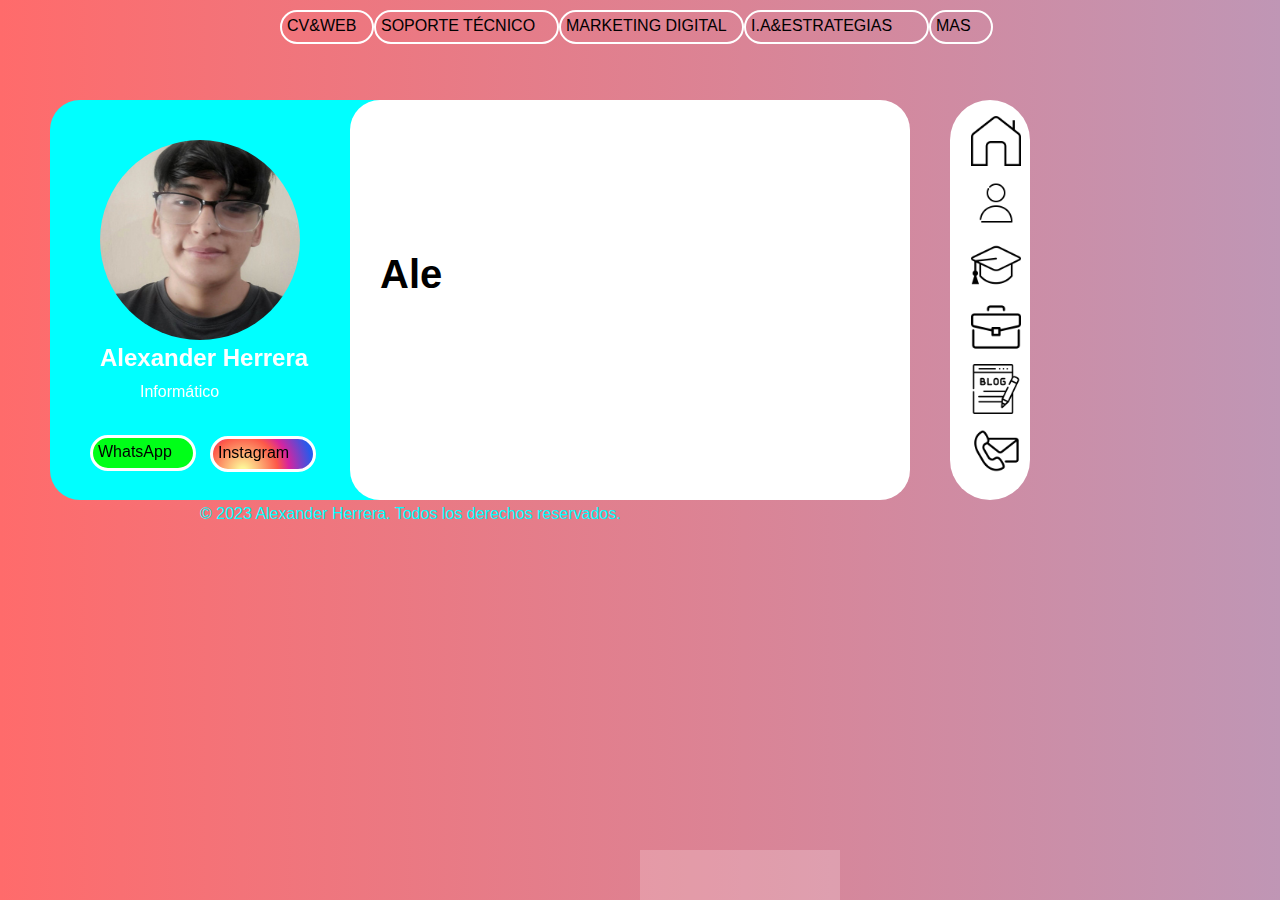
==== index.html @ 859115e3 "Add files via upload" ====
<!DOCTYPE html>
<html lang="es">
<head>
    <meta charset="UTF-8">
    <meta name="viewport" content="width=device-width, initial-scale=1.0">
    <title>CV Alexander</title>
    <link rel="stylesheet" href="estilos/estilo.css">
    <link rel="stylesheet" href="estilos/animaciones.css">
    <link rel="stylesheet" href="estilos/segundoestilo.css">
    <link rel="stylesheet" href="estilos/tercerestilo.css">
    <link rel="stylesheet" href="android/medio.css">
    
</head>
<body>
    <!-- INICIO DEL CUERPO -->
    <!-- EFECTOS DEL BODY -->
  <div class="circles"> 
      <ul>
          <li></li>
          <li></li>
          <li></li>
          <li></li>
          <li></li>
          <li></li>
          <li></li>
          <li></li>
          <li></li>
          <li></li>
          <li></li>
     </ul>
 </div> 
 <!-- FIN DE EFECTO DE BODY -->
 
 
 <!-- INICIO DE LA BARRA DE TÍTULOS PRINCIPAL -->
 
 <div class="titulo">
 <div class="titulosss"><a href="#">CV&WEB</a></div>
   <div class="tituloss"><a href="html/Soporte.html">SOPORTE TÉCNICO</a></div>
   <div class="tituloss"><a href="html/marketing.html">MARKETING DIGITAL</a></div>
   <div class="tituloss"><a href="html/inteligencia.html">I.A&ESTRATEGIAS</a></div>
   
   
   <div class="titulosssocultos">
       <a href="#" id="mostrarBotones">MAS</a> 
       <ul id="botonesOcultos"> 
     <div class="proyectos-oculto"> <a href="#"><p>Proyectos</p>
     </a></div>
     <div class="descargar-cv"> <a href="#"><p>Descargar CV</p></a>
     </div>
     
    
   </div>
</div>
<!-- FINAL DE LA BARRA DE TÍTULOS -->

<!-- INICIO DEL PERFIL PRINCIPAL -->

<header id="inicio">     
 <div class="cuadro-principal">
   <img src="alexanderr.png" class="alexanderimg">
   <h2 class="web">Alexander Herrera</h2>
   <span class="webb">Informático</span>
   <div class="dewasap"><a href="https://api.whatsapp.com/send?phone=935044382" target="_blank">WhatsApp</a></div>
   <div class="deinsta"><a href="https://www.instagram.com" target="_blank">Instagram</a></div>
   
   
 </div>
   <div class="cuadro-principaldos">
     <h1 id="alexander">Alexander Herrera Lopez</h1>
     <div id="palabras-container"> 
         <h4 id="palabras">Diseñador gráfico</h4> 
         <h4 id="palabras">Inteligencia Artificial</h4> 
         <h4 id="palabras">Soporte Técnico de Tecnología</h4> 
         <h4 id="palabras">Marketing Digital</h4> 
         <h4 id="palabras">Ciberseguridad</h4> 
         <h4 id="palabras">Creación de imágenes con I.A</h4>
         </div>
   </div>
      
 <!-- INICIO DEL LOS ICONOS DE NAVEGACIÓN -->  
      
   <div class="cuadro-botones">
           
<button class="botones" id="mostrar-inicio"><img src="home.png">
<span class="texto-oculto">Inicio</span>
</button> 
<button class="botones" id="mostrar-acerca"><img src="usuario.png">
<span class="texto-oculto">Acerca de</span>
</button> 
<button class="botones" id="mostrar-educacion"><img src="resumen.png">
<span class="texto-oculto">Educación</span>
</button> 
<button class="botones" id="mostrar-experiencia"><img src="maletin.png">
<span class="texto-oculto">Experiencia</span>
</button> 
<button class="botones" id="mostrar-blog"><img src="blog.png">
<span class="texto-oculto">Blog</span>
</button> 
<button class="botones" id="mostrar-contacto"><img src="contacto.png">
<span class="texto-oculto">Contacto</span>
</button> 
</div>    
<!-- FIN DE LOS ICONOS DE NAVEGACIÓN -->     
     
     
</header>
 
<!-- FINAL DEL PERFIL PRINCIPAL -->   

   
<!-- INICIO DE ACERCA DE MI --> 

<header id="acerca" style="display: none;">
       <div class="cuadro-botones">
           
<button class="botones" id="mostrar-inicio"><img src="home.png">
<span class="texto-oculto">Inicio</span>
</button> 
<button class="botones" id="mostrar-acerca"><img src="usuario.png">
<span class="texto-oculto">Acerca de</span>
</button> 
<button class="botones" id="mostrar-educacion"><img src="resumen.png">
<span class="texto-oculto">Educación</span>
</button> 
<button class="botones" id="mostrar-experiencia"><img src="maletin.png">
<span class="texto-oculto">Experiencia</span>
</button> 
<button class="botones" id="mostrar-blog"><img src="blog.png">
<span class="texto-oculto">Blog</span>
</button> 
<button class="botones" id="mostrar-contacto"><img src="contacto.png">
<span class="texto-oculto">Contacto</span>
</button> 
</div>    
     <div class="cuadro-principal">
   <img src="alexanderr.png" class="alexanderimg">
   <h2 class="web">Alexander Herrera</h2>
   <span class="webb">Informático</span>
   <div class="dewasap"><a href="https://api.whatsapp.com/send?phone=935044382" target="_blank"">WhatsApp</a></div>
   <div class="deinsta"><a href="https://api.whatsapp.com/send?phone=935044382" target="_blank"">Instagram</a></div>
   
   
 </div>
     
     <div class="cuadro-principaldos">
       <h1 class="asercademi">ACERCA DE MI</h1>
       <span class="resumendemi">Soy un estudiante de Tecnología<br> con
experiencia en informática, <br> inteligencia
artificial, marketing digital, <br>diseño gráfico,
programación y desarrollo web. <br>Mi formación y
experiencia previa me han <br>proporcionado una
base sólida en estas áreas,<br> y estoy ansioso por
aplicar mis conocimientos <br>en un entorno
profesional y creativo.</span>
       <h1 class="edad">Edad <span class="edadd">21</span></h1>
       <h1 class="edad">Residencia <br> <span class="edadd">Perú</span></h1>
       <h1 class="edad">Ubicación <br><span class="edadd">Ica-ica-Perú</span></h1>
       <h1 class="edad">Gmail <br><span class="edadd">alexanderherrera- <br>oficial2002@gmail. <br>com</span></h1>
       <h1 class="edad">Número <br> <span class="edadd">+51 935 044 382</span></h1>
     </div>
      
</header>
<!-- FINAL DE ACERCA DE MI -->

<!-- INICIO DE EDUCACIÓN -->

 <header id="educacion" style="display: none;"> 
     
        <div class="cuadro-botones">
           
<button class="botones" id="mostrar-inicio"><img src="home.png">
<span class="texto-oculto">Inicio</span>
</button> 
<button class="botones" id="mostrar-acerca"><img src="usuario.png">
<span class="texto-oculto">Acerca de</span>
</button> 
<button class="botones" id="mostrar-educacion"><img src="resumen.png">
<span class="texto-oculto">Educación</span>
</button> 
<button class="botones" id="mostrar-experiencia"><img src="maletin.png">
<span class="texto-oculto">Experiencia</span>
</button> 
<button class="botones" id="mostrar-blog"><img src="blog.png">
<span class="texto-oculto">Blog</span>
</button> 
<button class="botones" id="mostrar-contacto"><img src="contacto.png">
<span class="texto-oculto">Contacto</span>
</button> 
</div>    
  <div class="estudiosnegro">
      <img src="alexanderr.png" class="alexanderimg">
   <h2 class="web">Alexander Herrera</h2>
   <span class="webb">Informático</span>
   <div class="dewasapblanco"><a href="https://api.whatsapp.com/send?phone=935044382" target="_blank"">WhatsApp</a></div>
   <div class="deinstablanco"><a href="https://api.whatsapp.com/send?phone=935044382" target="_blank"">Instagram</a></div>
      
  </div> 
  <div class="estudios">
      <div class="contenido">
      <h1 class="icaeducacion">EDUCACIÓN</h1>
     <h2 class="ica">ETP-ICA <br><span class="icaa">Computación Hardware (En curso) </span></h1>
<p>- Enfoque en Reparación y Mantenimiento de Computadoras</p>
<p>- Investigación de Causas de Fallas en la Placa Madre entre otros Componentes</p>
<p>- Práctica en Desmontaje y Montaje de Computadoras</p>
<p>- Resolución de Problemas de Hardware en Entornos Prácticos de Laboratorio</p>

<h1 class="icauno">Cisco Networking Academy International</h1>
<span class="icados">Técnico de Tecnología de Información 2021-2022</span>
<p>- Tecnología de la Información y Redes</p>
<p>- Inteligencia Artificial (IA)</p>
<p>- Programación y Desarrollo Web</p>
<p>- Ciberseguridad</p>
<p>- Diseño gráfico</p>
<img src="imagenes/abajo.svg" class="svege">

           <h1 class="habi">HABILIDADES</h1>
    <div class="habilidad">
        <div class="nombre-habilidad">Diseño</div>
        <div class="barra">
            <div class="porcentaje" style="width: 90%;"></div>
        </div>
    </div>

    <div class="habilidad">
        <div class="nombre-habilidad">Soporte Técnico</div>
        <div class="barra">
            <div class="porcentaje" style="width: 90%;"></div>
        </div>
    </div>

    <div class="habilidad">
        <div class="nombre-habilidad">Marketing Digital</div>
        <div class="barra">
            <div class="porcentaje" style="width: 80%;"></div>
        </div>
    </div>     
   <div class="habilidad">
        <div class="nombre-habilidad">Otros</div>
        <div class="barra">
            <div class="porcentaje" style="width: 85%;"></div>
        </div>
    </div> 
    <h1 class="certi">CERTIFICADOS</h1>   
  <div class="certificadosi">
       <img src="imagenes/nube.jpeg">
       <img src="imagenes/ciber.jpeg"></div>
       <img src="imagenes/arriba.svg" class="svgarriba">
  </div>  
  </div>
     




</header>
<!-- FIN DE EDUCACIÓN -->  

 

<!-- INICIO DE EXPERIENCIA -->


<header id="experiencia" style="display: none;">
   
     <div class="cuadro-botones">
           
<button class="botones" id="mostrar-inicio"><img src="home.png">
<span class="texto-oculto">Inicio</span>
</button> 
<button class="botones" id="mostrar-acerca"><img src="usuario.png">
<span class="texto-oculto">Acerca de</span>
</button> 
<button class="botones" id="mostrar-educacion"><img src="resumen.png">
<span class="texto-oculto">Educación</span>
</button> 
<button class="botones" id="mostrar-experiencia"><img src="maletin.png">
<span class="texto-oculto">Experiencia</span>
</button> 
<button class="botones" id="mostrar-blog"><img src="blog.png">
<span class="texto-oculto">Blog</span>
</button> 
<button class="botones" id="mostrar-contacto"><img src="contacto.png">
<span class="texto-oculto">Contacto</span>
</button> 
</div>

<div class="experienciaverde">
      <img src="alexanderr.png" class="alexanderimg">
   <h2 class="web">Alexander Herrera</h2>
   <span class="webb">Informático</span>
   <div class="dewasapverde"><a href="ica.png">WhatsApp</a></div>
   <div class="deinstaverde"><a href="ica.png">Instagram</a></div>
      
  </div> 
  
 <div class="estudios">
      <div class="contenido">
       <h1 class="experienciauno">EXPERIENCIA LABORAL</h1>   
       <h2 class="soportetec">✓ Soporte Técnico</h2>
   <h3 class="avisstur">  INSTITUTO DE AVIACIÓN AVISSTUR | 2023</h3>
<p>- Instalación de cableado de red <br>
- Configuración de LAN <br>
- Actualización de Windows <br>
- Resolución de problemas</p>

<h2 class="soportetec"> ✓ Ciberseguridad</h2>
<h3 class="avisstur">JAB PERU GLOBAL BUSINESS SAC | Agosto 2022 - Diciembre2022</h3>
<p>- Seguridad informática <br>
- Análisis de vulnerabilidad de computadoras <br>
- Administración de seguridad de sistemas <br>
- Remedios (Antivirus,VPN, Actualización de Software)</p>
   
   </div>
   </div>   
</header>

<!-- FIN DE EXPERIENCIA -->


<!-- INICIO DEL BLOG -->

<header id="blog" style="display: none">
     <div class="cuadro-botones">
           
<button class="botones" id="mostrar-inicio"><img src="home.png">
<span class="texto-oculto">Inicio</span>
</button> 
<button class="botones" id="mostrar-acerca"><img src="usuario.png">
<span class="texto-oculto">Acerca de</span>
</button> 
<button class="botones" id="mostrar-educacion"><img src="resumen.png">
<span class="texto-oculto">Educación</span>
</button> 
<button class="botones" id="mostrar-experiencia"><img src="maletin.png">
<span class="texto-oculto">Experiencia</span>
</button> 
<button class="botones" id="mostrar-blog"><img src="blog.png">
<span class="texto-oculto">Blog</span>
</button> 
<button class="botones" id="mostrar-contacto"><img src="contacto.png">
<span class="texto-oculto">Contacto</span>
</button> 
</div>    
     
     <div class="blogrosa">
      <img src="alexanderr.png" class="alexanderimg">
   <h2 class="web">Alexander Herrera</h2>
   <span class="webb">Informático</span>
   <div class="dewasaprosa"><a href="ica.png">WhatsApp</a></div>
   <div class="deinstarosa"><a href="ica.png">Instagram</a></div>
      
  </div> 

 <div class="blogcontainer">
     
      <div class="login-container">
        <h2 class="login-title"> <span class="paraver">Para ver el blog debes iniciar sesión</span>
        <br>Iniciar Sesión</h2>
        <form id="login-form" class="login-form" action="#" method="post">
            <label for="username" class="login-label">Nombre de Usuario:</label>
            <input type="text" id="username" class="login-input" name="username" required>

            <label for="password" class="login-label">Contraseña:</label>
            <input type="password" id="password" class="login-input" name="password" required>

            <button type="submit" class="login-button">Iniciar Sesión</button>
        </form>
    </div>

   </div>   
     
     
</header>

<!-- FIN DE BLOG -->

<!-- INICIO DE CONTACTO -->

<header id="contacto" style="display:none;">
    
     <div class="cuadro-botones">
           
<button class="botones" id="mostrar-inicio"><img src="home.png">
<span class="texto-oculto">Inicio</span>
</button> 
<button class="botones" id="mostrar-acerca"><img src="usuario.png">
<span class="texto-oculto">Acerca de</span>
</button> 
<button class="botones" id="mostrar-educacion"><img src="resumen.png">
<span class="texto-oculto">Educación</span>
</button> 
<button class="botones" id="mostrar-experiencia"><img src="maletin.png">
<span class="texto-oculto">Experiencia</span>
</button> 
<button class="botones" id="mostrar-blog"><img src="blog.png">
<span class="texto-oculto">Blog</span>
</button> 
<button class="botones" id="mostrar-contacto"><img src="contacto.png">
<span class="texto-oculto">Contacto</span>
</button> 
</div>    
 
 <div class="contactoazul">
      <img src="alexanderr.png" class="alexanderimg">
   <h2 class="web" style="color: #00eaff;">Alexander Herrera</h2>
   <span class="webb">Informático</span>
   <div class="dewasapazul"><a href="ica.png">WhatsApp</a></div>
   <div class="deinstaazul"><a href="ica.png">Instagram</a></div>
      
  </div>
   
    
 <div class="contactodos" id="animatedDiv">
    
      <div class="contenido">
          
      <h1 class="experienciauno"> CONTACTO</h1>     
      
     
    <div class="contacto-container">
        <a href="https://wa.me/tunumerodetelefono" target="_blank">
            <img src="iconos/whatsapp.png" alt="WhatsApp">
        </a>
        
        <a href="https://twitter.com/tucuentadetwitter" target="_blank">
            <img src="iconos/Messenger.png" alt="Twitter">
            
        </a>
        
        <a href="https://www.facebook.com/tucuentadefacebook" target="_blank">
            <img src="iconos/gorjeo.png" alt="Facebook">
            
        </a>
         <a href="https://wa.me/tunumerodetelefono" target="_blank">
            <img src="iconos/telegrama.png" alt="WhatsApp">
            
        </a>
        <a href="https://twitter.com/tucuentadetwitter" target="_blank">
            <img src="iconos/tik-tok.png" alt="Twitter">
            
        </a>
        <a href="https://www.facebook.com/tucuentadefacebook" target="_blank">
            <img src="iconos/github.png" alt="Facebook">
            
        </a>
        
         <a href="https://wa.me/tunumerodetelefono" target="_blank">
            <img src="iconos/instagram.png" alt="WhatsApp">
            
        </a>
        <a href="https://twitter.com/tucuentadetwitter" target="_blank">
            <img src="iconos/facebook.png" alt="Twitter">
            
        </a>
        <a href="https://www.facebook.com/tucuentadefacebook" target="_blank">
            <img src="iconos/gmail.png" alt="Facebook">
            
        </a>
         <a href="https://wa.me/tunumerodetelefono" target="_blank">
            <img src="iconos/mensaje.png" alt="WhatsApp">
           
        </a>
        
        <!-- Agregar más redes sociales aquí -->
    </div>
    
    
  


    
       
    

   

   
   </div>
   </div>   
 
 <img src="imagenes/abajo.svg" class="svegee">
 
     
</header>

<style>
    #modal {
    position: absolute;
    top: 0;
    left: 0;
    width: 100%;
    height: 100%;
    background: rgba(0, 0, 0, 0.7);
    z-index: 1000;
   
}

#modal img {
    position: absolute;
    top: 50%;
    left: 50%;
    height: 400px;
    width: 500px;
    transform: translate(-50%, -50%);
    z-index: 1001;
    
}

#cerrarmodal {
    background: red;
    color: white;
    position: absolute;
    top: 68%;
    left: 45%;
    right: 20px;
    width: 30px;
    font-size: 24px;
    cursor: pointer;
    padding-left: 10px;
    z-index: 1002;
    
}

</style>
<span id="modal" style="display: none;">
    <img src="modal.png" class="modalmodal">
    <div id="cerrarmodal">X</div>
</span>


<!-- FIN DE CONTACTO -->

<footer>
        <span class="autor">&copy; 2023 Alexander Herrera. Todos los derechos reservados.</span>
</footer>

<!-- Los scripts -->
<script src="js/js.js"></script>
<script src="js/Principal.js"></script>
<script src="js/java.js"></script>
<script src="js/alexanderefecto.js"></script>
<script src="js/modal.js"></script>


</body>
</html>
---- estilos/estilo.css ----
.dewasapblanco a{
    text-decoration: none;
    border: none;
    color:#000000 ;
    position: relative;
    top: 5px;
    left: 5px;
    
}
.deinstablanco a{
    text-decoration: none;
    border: none;
    color:#000000 ;
    position: relative;
    top: 5px;
    left: 5px;
    
}
.dewasapblanco{
    width: 100px;
    height: 30px;
    background: #00ff03;
    border-radius: 70px;
    position: relative;
    top: 35px;
    left: 30px;
    text-decoration: none;
    border: 3px solid white;
}
.deinstablanco{
    width: 100px;
    height: 30px;
    background: radial-gradient(circle at 30% 107%, #fdf497 0%, #fdf497 5%, #fd5949 45%,#d6249f 60%,#285AEB 90%) ;
    border-radius: 70px;
    position: relative;
    left: 150px;
    border: 3px solid white;
}
.estudiosnegro{
    padding: 5px;
    border-radius: 30px;
    width: 550px;
    height: 390px;
    position: fixed;
    top: 100px;
    background: #000000;
    left: 60px;
}
.estudios{
    padding: 5px;
    border-radius: 30px;
    width: 550px;
    height: 390px;
    position: fixed;
    top: 100px;
    background: white;
    left: 350px;
    display: flex;
}
.edadd{
    color: #000000;
}
.edad{
    position: relative;
    color: #00ffff;
    font-size: 15px;
    top:  -200px;
    left: 400px;
}
#botonesOcultos {
  display: none;
  width: 40px ;
  height: 70px;
  
  
}
.titulosss ul a{
    text-decoration: none;
    border: none;
    border-bottom: none;
    color: #000000;
    border-radius: 20px;
   position: relative;
   left: -40px;
   background: #00ffea;
}

#palabras{
    position: relative;
    top: 100px;
    left: 170px;
    color: #00272a52;
    display: none;
    
}
.titulo{
    width: 1000px;
    height: 50px;
    position: relative;
    left: 40px;
    top: 10px;
    background: transparent;
    display: flex;
    
}
.tituloss{
    width: 181px;
    height: 30px;
    background: transparent ;
    border-radius: 50px;
    border: 2px solid white;
    position: relative;
    left: 240px;
    font-size: 16px;
    
    
}
.titulosss{
    width: 90px;
    height: 30px;
    background: transparent;
    border-radius: 50px;
    border: 2px solid white;
    position: relative;
    left: 240px;
}
.titulosssocultos{
    width: 60px;
    height: 30px;
    border-radius: 50px;
    border: 2px solid white;
    position: relative;
    left: 240px;
}
.titulosssocultos a{
    text-decoration: none;
    border: none;
    position: relative;
    color: #000000;
    top: 5px;
    left: 5px;
}
.titulosss a{
    text-decoration: none;
    border: none;
    color: #000000;
    position: relative;
    top: 5px;
    left: 5px;
    outline: none;
}
.titulosssocultos:hover{
    background: #00ffff;
}
.tituloss a{
    text-decoration: none;
    border: none;
    color: #000000;
    position: relative;
    top: 5px;
    left: 5px;
    
}
.tituloss:hover{
    background: #00ffff;
}
.titulosss:hover{
    background: #00ffff;
}

.asercademi{
    font-size: 20px;
    position: relative;
    top: 10px;
    left: 10px;
    color: #00ffff;
}
.resumendemi{
    font-size: 15px;
    position: relative;
    top: 5px;
    left: 10px;
}
.whasap{
    background: transparent;
    position: fixed;
    border-radius: 10px;
    height: 60px;
    width: 140px;
    top: 450px;
    left: 75px;
} 
.alexanderimg{
    height: 200px;
    width: 200px;
    position: relative;
    left: 40px;
    top: 30px;
    border-radius: 100px;
    
}
#alexander{
    position: relative;
    left: 25px;
    top: 120px;
    color: #000000;
    font-size: 40px;
    
}

.web{
    color: white;
    position: relative;
    top: 10px;
    left: 40px;
}
.webb{
    color: white;
    position: relative;
    top: 1px;
    left: 80px;
}
.cuadro-principal{
    padding: 10px;
    border-radius: 30px;
    background-repeat: repeat;
    width: 500px; /* ancho */
    height: 380px; /* altura */
    position: fixed;
    top: 100px;
    left: 50px;
    background: #00ffff;
}
.cuadro-principaldos{
    padding: 5px;
    border-radius: 30px;
    width: 550px;
    height: 390px;
    position: fixed;
    top: 100px;
    background: white;
    left: 350px;
}
.dewasap{
    width: 100px;
    height: 30px;
    background: #00ff18;
    border-radius: 70px;
    position: relative;
    top: 35px;
    left: 30px;
    text-decoration: none;
    border: 3px solid white;
}
.deinsta{
    width: 100px;
    height: 30px;
    background:radial-gradient(circle at 30% 107%, #fdf497 0%, #fdf497 5%, #fd5949 45%,#d6249f 60%,#285AEB 90%) ;
    border-radius: 70px;
    position: relative;
    left: 150px;
    border: 3px solid white;
}
.dewasap a{
    text-decoration: none;
    border: none;
    color:#000000 ;
    position: relative;
    top: 5px;
    left: 5px;
    
}
.deinsta a{
    text-decoration: none;
    border: none;
    color: #000000;
    position: relative;
    top: 5px;
    left: 5px;
    outline: none;
}
.dewasap:hover{
    background:#00ff18 ;
    outline: none;
    
}
.deinsta:hover{
    background:radial-gradient(circle at 30% 107%, #fdf497 0%, #fdf497 5%, #fd5949 45%,#d6249f 60%,#285AEB 90%) ;
}
.cuadroo{
    position: fixed;
    left: 220px;
    top: 30px;
    font-size: 20px;
    width: 200px;
    height: 40px;
    background: #ff9d00;
    text-align: center;
    border-radius: 5px;
}


.botones{
    position: relative;
    display: flex;
    border-radius: 10px;
    background: transparent;
    color: #000000;
    text-decoration: none;
    left: 10px;
    top: 10px;
    border: none;
    outline: none;
    
}
.texto-oculto{
    display: none;
}
.botones:hover{
    background: #00ffff;
  
}

.cuadro-botones{
    background: white;
    position: fixed;
    height: 400px;
    width: 80px;
    left: 950px;
    top: 100px;
    border: none;
    text-decoration: none;
    border-radius: 50px; 
}
.cuadro-botones img{
    height: 50px;
    width: 50px;
    padding: 5px;
    position: relative;
}
.los-cuadros{
    background: transparent;
    border-radius: 10px;
    width:auto;
    height: 500px;
    position: relative;
    top: 100px;
    border: none;
    padding: 10px;
    
    
}
.autor{
    position: relative;
    top: 455px;
    text-align: center;
    align-content: center;
    justify-content: center;
    left: 200px;
    color: #00ffff;
}

.proyectos-oculto{
    width: 100px;
    height: 30px;
    background: #00ffff;
    border-radius: 50px;
    position: relative;
    left: -80px;
    top: 5px;
}
.descargar-cv{
    width: 130px;
    height: 30px;
    border-radius: 50px;
    position: relative;
    left: -230px;
    top: -40px;
    background: #00ffff;
}
.descargar-cv:hover{
    background: #00ff03;
}
.proyectos-oculto:hover{
    background: #00ff03;
}

/* modo android */
---- estilos/animaciones.css ----
body {
    margin: 0;
    padding: 0;
    font-family: 'Exo', sans-serif;
    overflow: hidden;
    background: linear-gradient(to left, #ff6b6b, #ffaaf4, #80c1ff, #ff6b6b);
    background-size: 600% 100%;
    animation: animateBackground 25s linear infinite;
}

@keyframes animateBackground {
    0% {
        background-position: 0 0;
    }
    100% {
        background-position: 600% 0;
    }
}

.circles {
    position: absolute;
    top: 0;
    left: 0;
    width: 100%;
    height: 100%;
    overflow: hidden;
}

.circles li {
    position: absolute;
    display: block;
    list-style: none;
    width: 20px;
    height: 20px;
    background: rgba(255, 255, 255, 0.2);
    animation: animateCircle 25s linear infinite;
    bottom: -150px;
}

.circles li:nth-child(1) {
    left: 25%;
    width: 80px;
    height: 80px;
    animation-delay: 1s;
    background: #15192ac7;
}

.circles li:nth-child(2) {
    left: 10%;
    width: 40px;
    height: 40px;
    
    animation-delay: 2s;
    animation-duration: 12s;
}

.circles li:nth-child(3) {
    left: 80%;
    width: 20px;
    height: 20px;
    animation-delay: 4s;
}
.circles li:nth-child(4){
    left: 50%;
    width: 200px;
    height: 200px;
    animation-delay: 0s;
    animation-direction: 8s;
}
.circles li:nth-child(5){
    left: 50%;
    width: 30px;
    height: 30px;
    animation-delay: 8s;
}
.circles li:nth-child(6){
    left: 60%;
    width: 30px;
    height: 30px;
    animation-delay: 10s;
}
.circles li:nth-child(7) {
    left: 25%;
    width: 80px;
    height: 80px;
    
    animation-delay: 2s;
}
.circles li:nth-child(8) {
    left: 40%;
    width: 80px;
    height: 80px;
    animation-delay: 7s;
}
.circles li:nth-child(9) {
    left: 40%;
    width: 80px;
    height: 80px;
    animation-delay: 12s;
}
.circles li:nth-child(10) {
    left: 50%;
    width: 60px;
    height: 60px;
    animation-delay:14s;
}
.circles li:nth-child(11) {
    left: 40%;
    width: 50px;
    height: 50px;
    animation-delay: 16s;
    border-radius: 50px;
}
/* Añade más estilos para otros círculos aquí */

.squares {
    position: absolute;
    top: 0;
    left: 0;
    width: 100%;
    height: 100%;
    overflow: hidden;
}

.squares div {
    position: absolute;
    width: 100px;
    height: 100px;
    background: rgba(255, 165, 0, 0.6);
    animation: animateSquare 20s linear infinite;
    bottom: -150px;
    border-radius: 20px;
}

.squares div:nth-child(1) {
    left: 10%;
    animation-delay: 0s;
}

.squares div:nth-child(2) {
    left: 30%;
    animation-delay: 3s;
}
.squares div:nth-child(3) {
    left: 50%;
    animation-delay: 1s; 
}
.squares div:nth-child(4){
   left: 50%;
   animation-delay: 0s;
    
}
.squares div:nth-child(11){
    border-radius: 50px;
    height: 60px;
    width: 60px;
}
/* Puedes agregar más cuadros y ajustar sus estilos y colores según tus preferencias */

@keyframes animateCircle {
    0% {
        transform: translateY(0) rotate(0deg);
        opacity: 1;
        border-radius: 0;
    }
    100% {
        transform: translateY(-1000px) rotate(720deg);
        opacity: 0;
        border-radius: 50%;
    }
}

@keyframes animateSquare {
    0% {
        transform: translateY(0);
        opacity: 1;
    }
    100% {
        transform: translateY(-1000px);
        opacity: 0;
    }
}
---- estilos/segundoestilo.css ----
.dewasapverde{
    width: 100px;
    height: 30px;
    background: #00ff03;
    border-radius: 70px;
    position: relative;
    top: 35px;
    left: 30px;
    text-decoration: none;
    border: 3px solid white;
}
.deinstaverde{
    width: 100px;
    height: 30px;
    background: radial-gradient(circle at 30% 107%, #fdf497 0%, #fdf497 5%, #fd5949 45%,#d6249f 60%,#285AEB 90%) ;
    border-radius: 70px;
    position: relative;
    left: 150px;
    border: 3px solid white;
}
.deinstaverde a{
    text-decoration: none;
    border: none;
    color: #000000;
    position: relative;
    top: 5px;
    left: 5px;
}
.dewasapverde a{
    text-decoration: none;
    border: none;
     color:#000000 ;
    position: relative;
    top: 5px;
    left: 5px;
}
.dewasapverde:hover{
    background: #00eaff;
}
.deinstaverde:hover{
    background: #00eaff;
}
.experienciaverde{
    padding: 5px;
    border-radius: 30px;
    width: 550px;
    height: 390px;
    position: fixed;
    top: 100px;
    background-image: radial-gradient(circle at 50% 120.71%, #ffff00 0, #fcff00 10%, #d5ff00 20%, #abff00 30%, #7bff22 40%, #3cf23c 50%, #00e34e 60%, #00d65d 70%, #00ca6b 80%, #00c17a 90%, #00ba89 100%);
    left: 60px;
}


@keyframes moverAbajo {
  0% {
    transform: translateY(0);
  }
  50% {
    transform: translateY(20px); /* Ajusta la cantidad de movimiento deseada */
  }
  100% {
    transform: translateY(0);
  }
}

.svege {
  animation: moverAbajo 3s ease infinite; /* Ajusta la duración y la función de tiempo según tus preferencias */
}

@keyframes moverArriba {
  0% {
    transform: translateY(0);
  }
  50% {
    transform: translateY(-10px); 
  }
  100% {
    transform: translateY(0);
  }
}

.svgarriba {
  animation: moverArriba 3s ease infinite; 
}

.svgarriba{
    width: 30px;
    height: 30px;
    position: relative;
    left: 260px;
    top: 10px;
}
.svege{
    width: 50px;
    height: 50px;
    position: relative;
    left: 500px;
    top: -50px;
}
.certificadosi{
    display: flex;
}
.certificadosi img{
    width: 250px;
    height: 150px;
    border-radius: 10px;
    align-content: center;
    padding: 3px;
    position: relative;
    left: 20px;
}
.certi{
    color: #00eaff;
    font-size: 30px;
    text-align: center;
}
.habi{
    color:  #00eaff;
    font-size: 30px;
    position: relative;
    top: -15px;
    left: 10px ;
}
.contenedor {
  width: 300px; /* Ancho del cuadro principal */
  height: 400px; /* Altura del cuadro principal */
  overflow: hidden; 
  background: red;/* Oculta el contenido que desborda el cuadro */
  display: flex;
}

.contenido {
  width: 100%; /* Asegura que el contenido sea del mismo ancho que el cuadro principal */
  height: auto; /* Permite que el contenido determine la altura */
  overflow-y: auto; /* Permite el desplazamiento vertical */
}
.ica{
    color: #000000;
    font-size: 15px;
    position: relative;
    left: 10px;
    
}
.icaa{
    color: #00eaff;
    font-size: 15px;
    position: relative;
    left: 5px;
}
.estudios p{
    font-size: 10px;
    color: #000000;
    position: relative;
    left: 10px;
}
.icauno{
    color: #000000;
    font-size: 15px;
    position: relative;
    top: 10px;
    left: 10px;
}
.icados{
    color: #00eaff;
    font-size: 15px;
    position: relative;
    left: 12px;
}
.icaeducacion{
    font-size: 20px;
    position: relative;
    top: 10px;
    left: 10px;
    color: #00eaff;
}
.habilidad {
    margin-bottom: 10px;
}

.nombre-habilidad {
    font-weight: bold;
    position: relative;
    left: 10px;
    top: -20px;
}

.barra {
    background-color: #ccc;
    height: 10px;
    width: 400px;
    border-radius: 10px;
    overflow: hidden;
    position: relative;
    left: 10px;
    top: -20px;
}

.porcentaje {
    background-color: #00eaff; /* Color de la barra de llenado */
    height: 100%;
    transition: width 1s ease-in-out; /* Agrega una animación de transición */
}
---- estilos/tercerestilo.css ----
.svegee{
    animation: moverAbajo 3s ease infinite;
}
.svegee{
    width: 50px;
    height: 50px;
    position: relative;
    left: 850px;
    top: 380px;
}

.contacto-container a{
    text-decoration: none;
    border: none;
}
.contacto-container img{
    width: 50px;
    height: 50px;
    position: relative;
    padding-left: 5px;
    padding-top: 5px;
    
}
.contacto-container img:hover{
    background: #0018ff;
    border-radius: 10px;
    position: relative;
}
.experienciauno{
    color: #00eaff;
    text-align: center;
    position: relative;
}
.soportetec{
    position: relative;
    left: 5px;
}
.avisstur{
    color: #00eaff;
    position: relative;
    left: 10px;
}
.contactodos{
    padding: 20px;
    border-radius: 30px;
    width: 550px;
    height: 360px;
    position: fixed;
    top: 100px;
    background: white;
    left: 350px;
    display: flex;
    
}
.dewasapazul{
    width: 100px;
    height: 30px;
    background: #00ff03;
    border-radius: 70px;
    position: relative;
    top: 35px;
    left: 30px;
    text-decoration: none;
    border: 3px solid white;
}
.deinstaazul{
    width: 100px;
    height: 30px;
    background: radial-gradient(circle at 30% 107%, #fdf497 0%, #fdf497 5%, #fd5949 45%,#d6249f 60%,#285AEB 90%) ;
    border-radius: 70px;
    position: relative;
    left: 150px;
    border: 3px solid white;
}
.deinstaazul a{
    text-decoration: none;
    border: none;
    color: #000000;
    position: relative;
    top: 5px;
    left: 5px;
}
.dewasapazul a{
    text-decoration: none;
    border: none;
     color:#000000 ;
    position: relative;
    top: 5px;
    left: 5px;
}
.dewasapazul:hover{
    background: #00eaff;
}
.deinstaazul:hover{
    background: #00eaff;
}
.contactoazul{
    padding: 5px;
    border-radius: 30px;
    width: 550px;
    height: 390px;
    position: fixed;
    top: 100px;
    background-image: radial-gradient(circle at 43.84% 120.44%, #e459ea 0, #c84ded 16.67%, #a544f0 33.33%, #783cf2 50%, #2538f4 66.67%, #0039f5 83.33%, #003af6 100%);
    left: 60px;
}
.blogcontainer{
    padding: 5px;
    border-radius: 30px;
    width: 550px;
    height: 390px;
    position: fixed;
    top: 100px;
    background: url('../imagenes/fondoo.jpg');
    background-size: cover;
    left: 350px;
    display: flex;
    
}
.dewasaprosa{
    width: 100px;
    height: 30px;
    background: #00ff03;
    border-radius: 70px;
    position: relative;
    top: 35px;
    left: 30px;
    text-decoration: none;
    border: 3px solid white;
}
.deinstarosa{
    width: 100px;
    height: 30px;
    background: radial-gradient(circle at 30% 107%, #fdf497 0%, #fdf497 5%, #fd5949 45%,#d6249f 60%,#285AEB 90%) ;
    border-radius: 70px;
    position: relative;
    left: 150px;
    border: 3px solid white;
}
.deinstarosa a{
    text-decoration: none;
    border: none;
    color: #000000;
    position: relative;
    top: 5px;
    left: 5px;
}
.dewasaprosa a{
    text-decoration: none;
    border: none;
     color:#000000 ;
    position: relative;
    top: 5px;
    left: 5px;
}
.dewasaprosa:hover{
    background: #00eaff;
}
.deinstarosa:hover{
    background: #00eaff;
}
.blogrosa{
    padding: 5px;
    border-radius: 30px;
    width: 550px;
    height: 390px;
    position: fixed;
    top: 100px;
    background-image: linear-gradient(180deg, #ffb629 0, #ffa537 10%, #ff9243 20%, #ff7e4b 30%, #ff6951 40%, #f25353 50%, #d93f53 60%, #c22f54 70%, #ad2355 80%, #9b1b56 90%, #8c1859 100%);
    left: 60px;
}
/* Estilos generales para el formulario de inicio de sesión */
.login-container {
    text-align: center;
    margin-top: 100px;
    width: 400px;
    height: 350px;
    background: transparent;
    position: relative;
    top: -80px;
    left: 70px;
    border: 1px solid #00eaff;
    border-radius: 10px;
}

.login-title {
    font-size: 24px;
    margin-bottom: 20px;
    color: white;
}

.login-form {
    max-width: 300px;
    margin: 0 auto;
}

.login-label {
    display: block;
    margin-bottom: 8px;
    color: #00eaff;
}

.login-input {
    width: 280px;
    padding: 10px;
    margin-bottom: 20px;
    border: 1px solid #ccc;
    border-radius: 5px;
    background: transparent;
    border: 1px solid white;
    outline: none;
    color: #00eaff;
    
}

.login-button {
    background-image: linear-gradient(180deg, #ffb629 0, #ffa537 10%, #ff9243 20%, #ff7e4b 30%, #ff6951 40%, #f25353 50%, #d93f53 60%, #c22f54 70%, #ad2355 80%, #9b1b56 90%, #8c1859 100%);
    color: white;
    padding: 10px 20px;
    border: none;
    border-radius: 5px;
    cursor: pointer;
    transition: background-color 0.3s ease;
    font-size: 13px;
}

.login-button:hover {
    background: #11ff00;
    color: white;
}
.paraver{
    color: #00eaff;
    font-size: 14px;
}
---- android/medio.css ----
/* Estilos para dispositivos Android */
@media screen and (max-width: 480px) {
    body{
        font-size: 16px;
        
    }
    .circles{
       
    }
    .titulo{
        position: relative;
        top: 0;
        left: -220px;
        font-size: 5px;
        display: flex;
        padding: 10px;
    }
    .tituloss{
        width: 60px;
        height: 20px;
        font-size: 05px;
        
    }
    .titulosss{
        width: 60px;
        height: 20px;
       font-size: 5px;
    }
    
    .cuadro-principal{
        width: 280px;
        height: auto;
    }
    .cuadro-principaldos{
        display: none;
    }
    .autor{
        position: relative;
        top: 500px;
        left: 10px;
        text-align: center;
      
    }
    .cuadro-botones{
    
        position: fixed;
        left: -20px;
        background: transparent;
    }
.cuadro-botones img{
        display: block;
        width: 30px;
        height: 30px;
    }
    
    
 #modal{
    position: absolute;
    top: 0;
    left: 0;
    width: auto;
    height: 100px;
    background: rgba(0, 0, 0, 0.7);
    z-index: 1000;
}

#modal img {
    position: relative;
    top: 50%;
    left: 50%;
    height: 50px;
    width: 50px;
    z-index: 1001;
}
.modalmodal{
    width: 30px;
    height: 30px;
}

#cerrarmodal {
    background: red;
    color: white;
    position: relative;
    top: 68%;
    left: 10px;
    right: 20px;
    width: 30px;
    font-size: 24px;
    cursor: pointer;
    padding-left: 10px;
    z-index: 1002;
}

   
    
    
    
}

/* Estilos para tabletas */
@media screen and (max-width: 770px) {
    body{
        font-size: 18px;
    }
    
    
    #modal{
    position: absolute;
    top: 0;
    left: 0;
    width: auto;
    height: 100px;
    background: rgba(0, 0, 0, 0.7);
    z-index: 1000;
}

#modal img {
    position: relative;
    top: 50%;
    left: 50%;
    height: 250px;
    width: 300px;
    z-index: 1001;
}

#cerrarmodal {
    background: red;
    color: white;
    position: relative;
    top: 68%;
    left: 10px;
    right: 20px;
    width: 30px;
    font-size: 24px;
    cursor: pointer;
    padding-left: 10px;
    z-index: 1002;
}
 
    
 body{
        font-size: 16px;
        
    }
    .circles{
       
    }
    .titulo{
        position: relative;
        top: 0;
        left: -220px;
        font-size: 5px;
        display: flex;
        padding: 10px;
    }
    .tituloss{
        width: 60px;
        height: 20px;
        font-size: 05px;
        
    }
    .titulosss{
        width: 60px;
        height: 20px;
       font-size: 5px;
    }
    
    .cuadro-principal{
        width: 280px;
        height: auto;
    }
    .cuadro-principaldos{
        display: none;
    }
    .autor{
        position: relative;
        top: 500px;
        left: 10px;
        text-align: center;
      
    }
    .cuadro-botones{
    
        position: fixed;
        left: -20px;
        background: transparent;
    }
.cuadro-botones img{
        display: block;
        width: 30px;
        height: 30px;
    }   
    
    
    
    
    
    
    
}
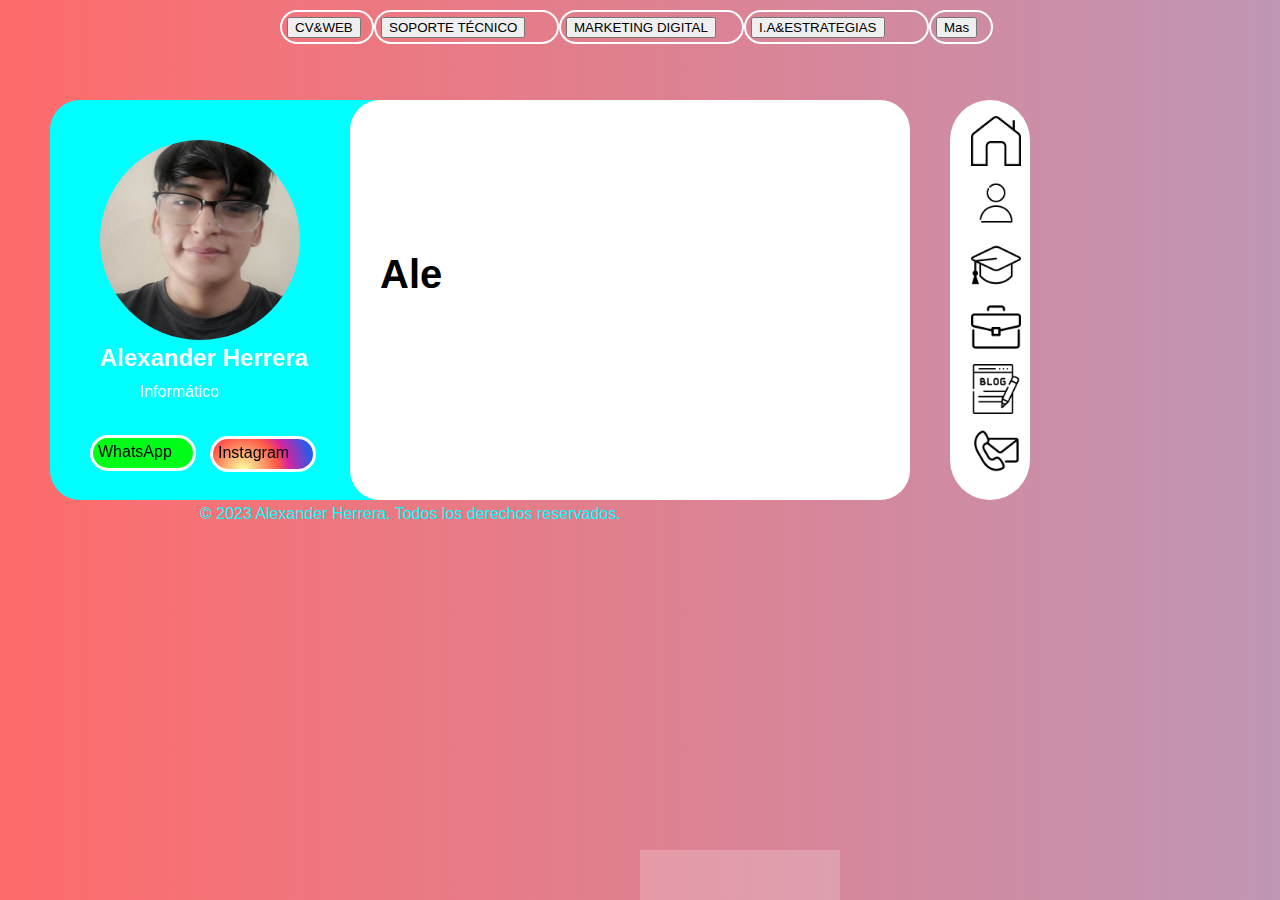
==== commit 9d17e157: "Add files via upload" ====
--- a/index.html
+++ b/index.html
@@ -4,6 +4,7 @@
     <meta charset="UTF-8">
     <meta name="viewport" content="width=device-width, initial-scale=1.0">
     <title>CV Alexander</title>
+    <link rel="icon" href="favicon.png"type="image/png">
     <link rel="stylesheet" href="estilos/estilo.css">
     <link rel="stylesheet" href="estilos/animaciones.css">
     <link rel="stylesheet" href="estilos/segundoestilo.css">
@@ -12,6 +13,12 @@
     
 </head>
 <body>
+  
+<div id="modal">
+    <img src="modal.png" class="modalmodal">
+    <div id="cerrarmodal"><h2>X</h2></div>
+</div>
+
     <!-- INICIO DEL CUERPO -->
     <!-- EFECTOS DEL BODY -->
   <div class="circles"> 
@@ -35,56 +42,35 @@
  <!-- INICIO DE LA BARRA DE TÍTULOS PRINCIPAL -->
  
  <div class="titulo">
- <div class="titulosss"><a href="#">CV&WEB</a></div>
-   <div class="tituloss"><a href="html/Soporte.html">SOPORTE TÉCNICO</a></div>
-   <div class="tituloss"><a href="html/marketing.html">MARKETING DIGITAL</a></div>
-   <div class="tituloss"><a href="html/inteligencia.html">I.A&ESTRATEGIAS</a></div>
+ <div class="titulosss"><a href="#"><button id="cvcv">CV&WEB</button></a></div>
+   <div class="tituloss"><a href="html/Soporte.html"><button>SOPORTE TÉCNICO</button></a></div>
+   <div class="tituloss"><a href="html/marketing.html"><button>MARKETING DIGITAL</button></a></div>
+   <div class="tituloss"><a href="html/inteligencia.html"><button>I.A&ESTRATEGIAS</button></a></div>
    
    
    <div class="titulosssocultos">
-       <a href="#" id="mostrarBotones">MAS</a> 
-       <ul id="botonesOcultos"> 
-     <div class="proyectos-oculto"> <a href="#"><p>Proyectos</p>
+       <a href="#" id="mostrarBotones"> <button id="plata">Mas</button></a> 
+       <ul id="botonesOcultos">
+      <div class="proyectos-oculto"> <a href="#"><p>Proyectos</p>
      </a></div>
      <div class="descargar-cv"> <a href="#"><p>Descargar CV</p></a>
      </div>
-     
+     </ul>
     
    </div>
 </div>
+
 <!-- FINAL DE LA BARRA DE TÍTULOS -->
 
-<!-- INICIO DEL PERFIL PRINCIPAL -->
-
-<header id="inicio">     
- <div class="cuadro-principal">
-   <img src="alexanderr.png" class="alexanderimg">
-   <h2 class="web">Alexander Herrera</h2>
-   <span class="webb">Informático</span>
-   <div class="dewasap"><a href="https://api.whatsapp.com/send?phone=935044382" target="_blank">WhatsApp</a></div>
-   <div class="deinsta"><a href="https://www.instagram.com" target="_blank">Instagram</a></div>
-   
-   
- </div>
-   <div class="cuadro-principaldos">
-     <h1 id="alexander">Alexander Herrera Lopez</h1>
-     <div id="palabras-container"> 
-         <h4 id="palabras">Diseñador gráfico</h4> 
-         <h4 id="palabras">Inteligencia Artificial</h4> 
-         <h4 id="palabras">Soporte Técnico de Tecnología</h4> 
-         <h4 id="palabras">Marketing Digital</h4> 
-         <h4 id="palabras">Ciberseguridad</h4> 
-         <h4 id="palabras">Creación de imágenes con I.A</h4>
-         </div>
-   </div>
-      
- <!-- INICIO DEL LOS ICONOS DE NAVEGACIÓN -->  
-      
+
+
+<!-- INICIO DEL LA BARRA DE NAVEGACIÓN DEL PERFIL -->
+     
    <div class="cuadro-botones">
            
 <button class="botones" id="mostrar-inicio"><img src="home.png">
 <span class="texto-oculto">Inicio</span>
-</button> 
+</button>
 <button class="botones" id="mostrar-acerca"><img src="usuario.png">
 <span class="texto-oculto">Acerca de</span>
 </button> 
@@ -101,7 +87,35 @@
 <span class="texto-oculto">Contacto</span>
 </button> 
 </div>    
-<!-- FIN DE LOS ICONOS DE NAVEGACIÓN -->     
+<!--FIN DE BARRA DE NAVEGACIÓN DEL PERFIL!-->
+
+
+<!-- INICIO DEL PERFIL PRINCIPAL -->
+
+<header id="inicio">     
+ <div class="cuadro-principal">
+   <img src="alexanderr.png" class="alexanderimg">
+   <h2 class="web">Alexander Herrera</h2>
+   <span class="webb">Informático</span>
+   <div class="dewasap"><a href="https://api.whatsapp.com/send?phone=935044382" target="_blank">WhatsApp</a></div>
+   <div class="deinsta"><a href="https://www.instagram.com" target="_blank">Instagram</a></div>
+   
+   
+ </div>
+   <div class="cuadro-principaldos">
+     <h1 id="alexander">Alexander Herrera Lopez</h1>
+     <div id="palabras-container"> 
+         <h4 id="palabras">Diseñador gráfico</h4> 
+         <h4 id="palabras">Inteligencia Artificial</h4> 
+         <h4 id="palabras">Soporte Técnico de Tecnología</h4> 
+         <h4 id="palabras">Marketing Digital</h4> 
+         <h4 id="palabras">Ciberseguridad</h4> 
+         <h4 id="palabras">Creación de imágenes con I.A</h4>
+         </div>
+   </div>
+      
+ <!-- INICIO DEL LOS ICONOS DE NAVEGACIÓN -->  
+      
      
      
 </header>
@@ -112,27 +126,7 @@
 <!-- INICIO DE ACERCA DE MI --> 
 
 <header id="acerca" style="display: none;">
-       <div class="cuadro-botones">
-           
-<button class="botones" id="mostrar-inicio"><img src="home.png">
-<span class="texto-oculto">Inicio</span>
-</button> 
-<button class="botones" id="mostrar-acerca"><img src="usuario.png">
-<span class="texto-oculto">Acerca de</span>
-</button> 
-<button class="botones" id="mostrar-educacion"><img src="resumen.png">
-<span class="texto-oculto">Educación</span>
-</button> 
-<button class="botones" id="mostrar-experiencia"><img src="maletin.png">
-<span class="texto-oculto">Experiencia</span>
-</button> 
-<button class="botones" id="mostrar-blog"><img src="blog.png">
-<span class="texto-oculto">Blog</span>
-</button> 
-<button class="botones" id="mostrar-contacto"><img src="contacto.png">
-<span class="texto-oculto">Contacto</span>
-</button> 
-</div>    
+ 
      <div class="cuadro-principal">
    <img src="alexanderr.png" class="alexanderimg">
    <h2 class="web">Alexander Herrera</h2>
@@ -144,7 +138,7 @@
  </div>
      
      <div class="cuadro-principaldos">
-       <h1 class="asercademi">ACERCA DE MI</h1>
+       <h1 class="asercademi">ACERCA DE MI:</h1>
        <span class="resumendemi">Soy un estudiante de Tecnología<br> con
 experiencia en informática, <br> inteligencia
 artificial, marketing digital, <br>diseño gráfico,
@@ -166,28 +160,7 @@
 <!-- INICIO DE EDUCACIÓN -->
 
  <header id="educacion" style="display: none;"> 
-     
-        <div class="cuadro-botones">
-           
-<button class="botones" id="mostrar-inicio"><img src="home.png">
-<span class="texto-oculto">Inicio</span>
-</button> 
-<button class="botones" id="mostrar-acerca"><img src="usuario.png">
-<span class="texto-oculto">Acerca de</span>
-</button> 
-<button class="botones" id="mostrar-educacion"><img src="resumen.png">
-<span class="texto-oculto">Educación</span>
-</button> 
-<button class="botones" id="mostrar-experiencia"><img src="maletin.png">
-<span class="texto-oculto">Experiencia</span>
-</button> 
-<button class="botones" id="mostrar-blog"><img src="blog.png">
-<span class="texto-oculto">Blog</span>
-</button> 
-<button class="botones" id="mostrar-contacto"><img src="contacto.png">
-<span class="texto-oculto">Contacto</span>
-</button> 
-</div>    
+
   <div class="estudiosnegro">
       <img src="alexanderr.png" class="alexanderimg">
    <h2 class="web">Alexander Herrera</h2>
@@ -263,27 +236,6 @@
 
 <header id="experiencia" style="display: none;">
    
-     <div class="cuadro-botones">
-           
-<button class="botones" id="mostrar-inicio"><img src="home.png">
-<span class="texto-oculto">Inicio</span>
-</button> 
-<button class="botones" id="mostrar-acerca"><img src="usuario.png">
-<span class="texto-oculto">Acerca de</span>
-</button> 
-<button class="botones" id="mostrar-educacion"><img src="resumen.png">
-<span class="texto-oculto">Educación</span>
-</button> 
-<button class="botones" id="mostrar-experiencia"><img src="maletin.png">
-<span class="texto-oculto">Experiencia</span>
-</button> 
-<button class="botones" id="mostrar-blog"><img src="blog.png">
-<span class="texto-oculto">Blog</span>
-</button> 
-<button class="botones" id="mostrar-contacto"><img src="contacto.png">
-<span class="texto-oculto">Contacto</span>
-</button> 
-</div>
 
 <div class="experienciaverde">
       <img src="alexanderr.png" class="alexanderimg">
@@ -294,7 +246,7 @@
       
   </div> 
   
- <div class="estudios">
+ <div class="estudios" id="estudios">
       <div class="contenido">
        <h1 class="experienciauno">EXPERIENCIA LABORAL</h1>   
        <h2 class="soportetec">✓ Soporte Técnico</h2>
@@ -321,28 +273,7 @@
 <!-- INICIO DEL BLOG -->
 
 <header id="blog" style="display: none">
-     <div class="cuadro-botones">
-           
-<button class="botones" id="mostrar-inicio"><img src="home.png">
-<span class="texto-oculto">Inicio</span>
-</button> 
-<button class="botones" id="mostrar-acerca"><img src="usuario.png">
-<span class="texto-oculto">Acerca de</span>
-</button> 
-<button class="botones" id="mostrar-educacion"><img src="resumen.png">
-<span class="texto-oculto">Educación</span>
-</button> 
-<button class="botones" id="mostrar-experiencia"><img src="maletin.png">
-<span class="texto-oculto">Experiencia</span>
-</button> 
-<button class="botones" id="mostrar-blog"><img src="blog.png">
-<span class="texto-oculto">Blog</span>
-</button> 
-<button class="botones" id="mostrar-contacto"><img src="contacto.png">
-<span class="texto-oculto">Contacto</span>
-</button> 
-</div>    
-     
+
      <div class="blogrosa">
       <img src="alexanderr.png" class="alexanderimg">
    <h2 class="web">Alexander Herrera</h2>
@@ -379,28 +310,7 @@
 
 <header id="contacto" style="display:none;">
     
-     <div class="cuadro-botones">
-           
-<button class="botones" id="mostrar-inicio"><img src="home.png">
-<span class="texto-oculto">Inicio</span>
-</button> 
-<button class="botones" id="mostrar-acerca"><img src="usuario.png">
-<span class="texto-oculto">Acerca de</span>
-</button> 
-<button class="botones" id="mostrar-educacion"><img src="resumen.png">
-<span class="texto-oculto">Educación</span>
-</button> 
-<button class="botones" id="mostrar-experiencia"><img src="maletin.png">
-<span class="texto-oculto">Experiencia</span>
-</button> 
-<button class="botones" id="mostrar-blog"><img src="blog.png">
-<span class="texto-oculto">Blog</span>
-</button> 
-<button class="botones" id="mostrar-contacto"><img src="contacto.png">
-<span class="texto-oculto">Contacto</span>
-</button> 
-</div>    
- 
+
  <div class="contactoazul">
       <img src="alexanderr.png" class="alexanderimg">
    <h2 class="web" style="color: #00eaff;">Alexander Herrera</h2>
@@ -484,49 +394,6 @@
      
 </header>
 
-<style>
-    #modal {
-    position: absolute;
-    top: 0;
-    left: 0;
-    width: 100%;
-    height: 100%;
-    background: rgba(0, 0, 0, 0.7);
-    z-index: 1000;
-   
-}
-
-#modal img {
-    position: absolute;
-    top: 50%;
-    left: 50%;
-    height: 400px;
-    width: 500px;
-    transform: translate(-50%, -50%);
-    z-index: 1001;
-    
-}
-
-#cerrarmodal {
-    background: red;
-    color: white;
-    position: absolute;
-    top: 68%;
-    left: 45%;
-    right: 20px;
-    width: 30px;
-    font-size: 24px;
-    cursor: pointer;
-    padding-left: 10px;
-    z-index: 1002;
-    
-}
-
-</style>
-<span id="modal" style="display: none;">
-    <img src="modal.png" class="modalmodal">
-    <div id="cerrarmodal">X</div>
-</span>
 
 
 <!-- FIN DE CONTACTO -->
@@ -541,6 +408,7 @@
 <script src="js/java.js"></script>
 <script src="js/alexanderefecto.js"></script>
 <script src="js/modal.js"></script>
+<script src="js/login.js"></script>
 
 
 </body>
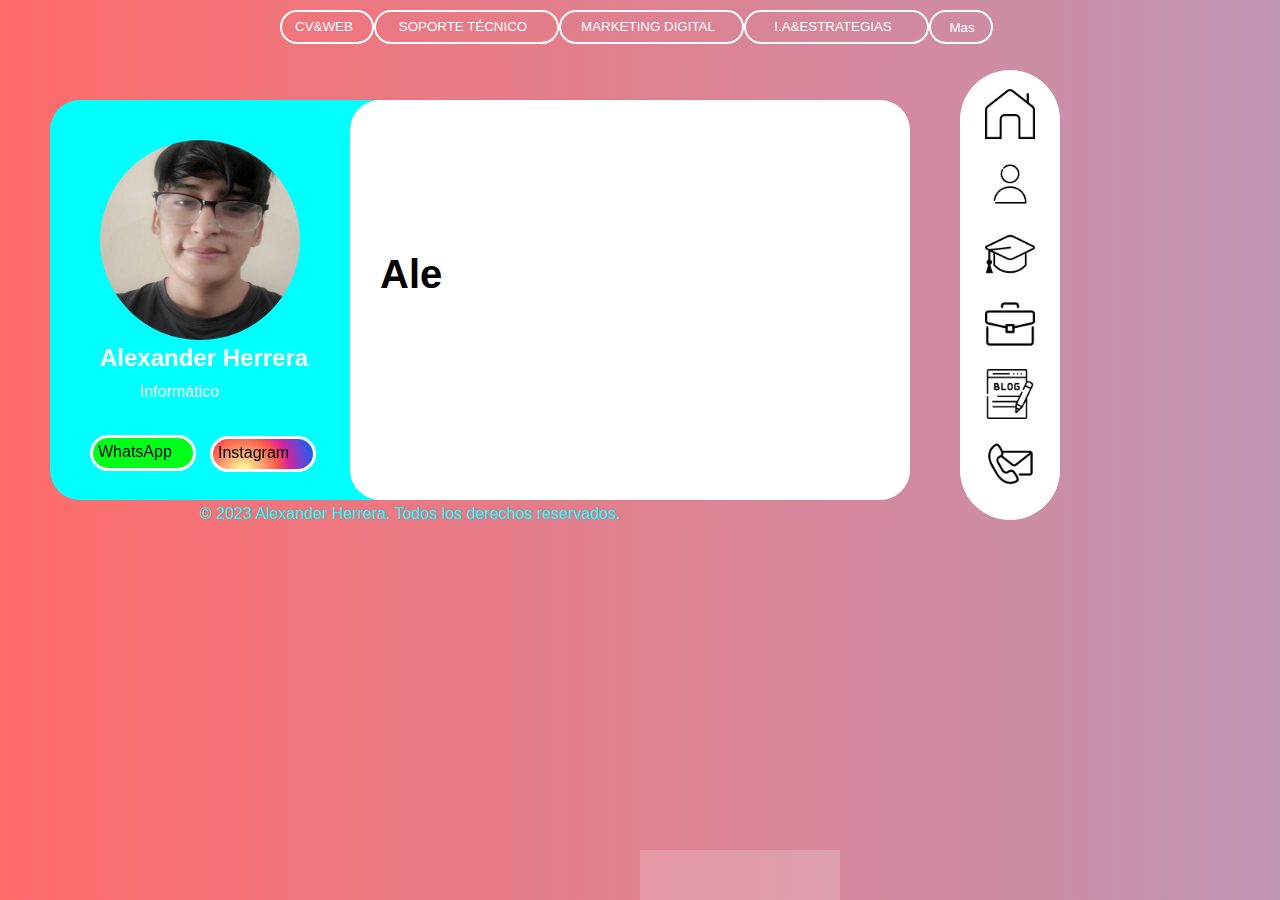
==== commit b7b570ce: "Update index.html" ====
--- a/index.html
+++ b/index.html
@@ -51,9 +51,9 @@
    <div class="titulosssocultos">
        <a href="#" id="mostrarBotones"> <button id="plata">Mas</button></a> 
        <ul id="botonesOcultos">
-      <div class="proyectos-oculto"> <a href="#"><p>Proyectos</p>
+      <div class="proyectos-oculto"> <a href="https://alexanderoficial.github.io/proyectos/"><p>Proyectos</p>
      </a></div>
-     <div class="descargar-cv"> <a href="#"><p>Descargar CV</p></a>
+     <div class="descargar-cv"> <a href="Alexander-Herrera-CV.pdf" download="Alexander-Herrera-CV.pdf"><p>Descargar CV</p></a>
      </div>
      </ul>
     
--- a/estilos/estilo.css
+++ b/estilos/estilo.css
@@ -103,6 +103,18 @@
     display: flex;
     
 }
+.titulo button{
+  position: relative;
+  color: white;
+  height: 35px;
+  width: 180px;
+  left: -8px;
+  top: -8px;
+  border-radius: 20%;
+  border: none;
+  background: transparent;
+  outline: none;
+}
 .tituloss{
     width: 181px;
     height: 30px;
@@ -132,6 +144,17 @@
     position: relative;
     left: 240px;
 }
+#cvcv{
+  position: relative;
+  height: 35px;
+  width: 100px;
+  left: 2px;
+  top: -8px;
+  border-radius: 50%;
+  border: none;
+  background: transparent;
+  outline: none;
+}
 .titulosssocultos a{
     text-decoration: none;
     border: none;
@@ -146,7 +169,7 @@
     color: #000000;
     position: relative;
     top: 5px;
-    left: 5px;
+    left:-10px;
     outline: none;
 }
 .titulosssocultos:hover{
@@ -173,7 +196,7 @@
     position: relative;
     top: 10px;
     left: 10px;
-    color: #00ffff;
+    color: black;
 }
 .resumendemi{
     font-size: 15px;
@@ -302,7 +325,7 @@
 
 .botones{
     position: relative;
-    display: flex;
+    display: block;
     border-radius: 10px;
     background: transparent;
     color: #000000;
@@ -311,6 +334,11 @@
     top: 10px;
     border: none;
     outline: none;
+    height: 70px;
+    width: 100px;
+    position: relative;
+    z-index: 4;
+    cursor: pointer;
     
 }
 .texto-oculto{
@@ -318,25 +346,30 @@
 }
 .botones:hover{
     background: #00ffff;
-  
+}
+.texto-oculto:hover{
+  color: black;
 }
 
 .cuadro-botones{
     background: white;
     position: fixed;
-    height: 400px;
-    width: 80px;
-    left: 950px;
-    top: 100px;
+    height: 450px;
+    width: 100px;
+    left: 960px;
+    top: 70px;
     border: none;
     text-decoration: none;
     border-radius: 50px; 
+    z-index: 3;
+    
 }
 .cuadro-botones img{
     height: 50px;
     width: 50px;
-    padding: 5px;
-    position: relative;
+    position: relative;
+    left: -10px;
+    
 }
 .los-cuadros{
     background: transparent;
@@ -366,17 +399,27 @@
     background: #00ffff;
     border-radius: 50px;
     position: relative;
-    left: -80px;
-    top: 5px;
+    left: -150px;
+    top: -16px;
+    border: 1px solid white;
+}
+.proyectos-oculto p{
+  position: relative;
+  top: -18px;
 }
 .descargar-cv{
     width: 130px;
     height: 30px;
     border-radius: 50px;
     position: relative;
-    left: -230px;
-    top: -40px;
-    background: #00ffff;
+    left: -290px;
+    top: -48px;
+    background: #00ffff;
+    border: 1px solid white;
+}
+.descargar-cv p{
+  position: relative;
+  top: -18px;
 }
 .descargar-cv:hover{
     background: #00ff03;
@@ -384,6 +427,20 @@
 .proyectos-oculto:hover{
     background: #00ff03;
 }
+#plata{
+            width: 70px;
+           height: 40px;
+           position:relative;
+           top: -10px;
+           left: -9px;
+           border-radius:50%;
+           border:none;
+           background: transparent;
+           outline: none;
+}
+#modal{
+  display: none;
+}
 
 /* modo android */
 
--- a/android/medio.css
+++ b/android/medio.css
@@ -5,7 +5,7 @@
         
     }
     .circles{
-       
+       z-index: -2;
     }
     .titulo{
         position: relative;
@@ -61,7 +61,7 @@
     width: auto;
     height: 100px;
     background: rgba(0, 0, 0, 0.7);
-    z-index: 1000;
+    z-index: 200;
 }
 
 #modal img {
@@ -70,7 +70,8 @@
     left: 50%;
     height: 50px;
     width: 50px;
-    z-index: 1001;
+    z-index: 201;
+    
 }
 .modalmodal{
     width: 30px;
@@ -88,7 +89,8 @@
     font-size: 24px;
     cursor: pointer;
     padding-left: 10px;
-    z-index: 1002;
+    z-index: 2002;
+  
 }
 
    
@@ -98,105 +100,241 @@
 }
 
 /* Estilos para tabletas */
-@media screen and (max-width: 770px) {
+@media screen and (max-width: 780px) {
     body{
         font-size: 18px;
     }
     
     
-    #modal{
+ #modal{
+   display:block;
     position: absolute;
     top: 0;
     left: 0;
-    width: auto;
-    height: 100px;
+    width: 100%;
+    height: 100%;
     background: rgba(0, 0, 0, 0.7);
-    z-index: 1000;
+    z-index: 90;
 }
 
 #modal img {
     position: relative;
-    top: 50%;
-    left: 50%;
-    height: 250px;
-    width: 300px;
-    z-index: 1001;
+    top: 150px;
+    left: 12%;
+    height: 350px;
+    width: 500px;
+    z-index: 91;
 }
 
 #cerrarmodal {
     background: red;
     color: white;
     position: relative;
-    top: 68%;
-    left: 10px;
+    top: 9%;
+    left: 43%;
     right: 20px;
-    width: 30px;
+    width: 50px;
     font-size: 24px;
     cursor: pointer;
     padding-left: 10px;
-    z-index: 1002;
-}
- 
-    
- body{
-        font-size: 16px;
-        
-    }
+    border-radius: 20px;
+    z-index: 92;
+}
+#cerrarmodal h2{
+   position: relative;
+   left: 5px;
+}
+
     .circles{
-       
+      z-index: -3; 
     }
     .titulo{
         position: relative;
         top: 0;
-        left: -220px;
+        left: -150px;
         font-size: 5px;
         display: flex;
         padding: 10px;
     }
     .tituloss{
-        width: 60px;
+        width: auto;
         height: 20px;
         font-size: 05px;
         
     }
     .titulosss{
-        width: 60px;
+        width: auto;
         height: 20px;
        font-size: 5px;
     }
-    
+   .titulo button{
+     position: relative;
+     color: white;
+     font-size: 10px;
+     height: 25px;
+     width: auto;
+     background: transparent;
+   } 
+   #cvcv{
+     position: relative;
+     font-size: 10px;
+     height: 25px;
+     width: auto;
+     left: 7px;
+   }
+   #plata{
+     position: relative;
+     height: 25px;
+     width: 61px;
+     background: transparent;
+     left: -4px;
+     top: -8px;
+   }
+   .titulosssocultos{
+     position: relative;
+     height: 20px;
+     background: transparent;
+   }
     .cuadro-principal{
         width: 280px;
         height: auto;
+        position: relative;
+        top: 55px;
+        left: 30%;
+        border-radius: 10px;
     }
     .cuadro-principaldos{
+        display: block;
+        position: relative;
+        width: 100%;
+        height: 400px;
+        top: 50px;
+        left: 0;
+        
+    }
+    #alexander{
+      text-align: center;
+      justify-content: center;
+      text-align-last: center;
+    }
+    #palabras-container{
+      position: relative;
+      top: 0;
+      left: 12%;
+    }
+    .autor{
+        position: relative;
+        top: 55px;
+        left: 80px;
+        text-align: center;
         display: none;
-    }
-    .autor{
-        position: relative;
-        top: 500px;
-        left: 10px;
-        text-align: center;
+        
+        
       
     }
     .cuadro-botones{
-    
-        position: fixed;
-        left: -20px;
-        background: transparent;
-    }
-.cuadro-botones img{
-        display: block;
-        width: 30px;
-        height: 30px;
-    }   
-    
-    
-    
-    
-    
-    
-    
-}
-
-
+      position: fixed;
+      top: 50px;
+      left: 10px;
+      height: 460px;
+      width: auto;
+      background: transparent;
+    }
+    .botones{
+      position: relative;
+      margin-bottom: 10Px;
+       
+    }
+   .cuadro-botones img{
+     margin-bottom: 40px;
+     display:block;
+     height: 40px;
+     width: 40px;
+     position: relative;
+     top: 0;
+     left: 10px;
+     
+     
+   }
+   .texto-oculto{
+     display: block;
+     position: relative;
+     color: black;
+     left: -10px;
+     top: -38px;
+   }
+  .web{
+    position: relative;
+    left: 0;
+    top: 0;
+    text-align: center;
+  }
+
+  .proyectos-oculto{
+    position: relative;
+    width: 80px;
+    height: 20px;
+    top: 0;
+    left: -120px;
+  }
+  .descargar-cv{
+    position: relative;
+    width: 110px;
+    height: 20px;
+    top: -21px;
+    left: -240px;
+  }
+  .descargar-cv p{
+    position: relative;
+    font-size: 14px;
+  }
+  .proyectos-oculto p{
+    position: relative;
+    font-size: 14px;
+  }
+  .estudiosnegro{
+    position: relative;
+    left: 30%;
+    top: 65px;
+    height: auto;
+    width: 280px;
+    border-radius: 20px;
+    
+  }
+  .estudios{
+    position: relative;
+    top: 60px;
+    left: 0;
+    width: 100%;
+  }
+  .experienciaverde{
+    display: none;
+    
+  }
+  #estudios{
+    position: relative;
+    top: 450px;
+    left: 0;
+    
+  }
+  .blogrosa{
+    display: none;
+  }
+  .blogcontainer{
+    position: relative;
+    top: 0;
+    left: 14%;
+  }
+  .contactoazul{
+    display: none;
+    
+  }
+  .contactodos{
+    position: relative;
+    top: 0;
+    left: 17%
+  }
+ #modal{
+   display: block;
+ }
+}
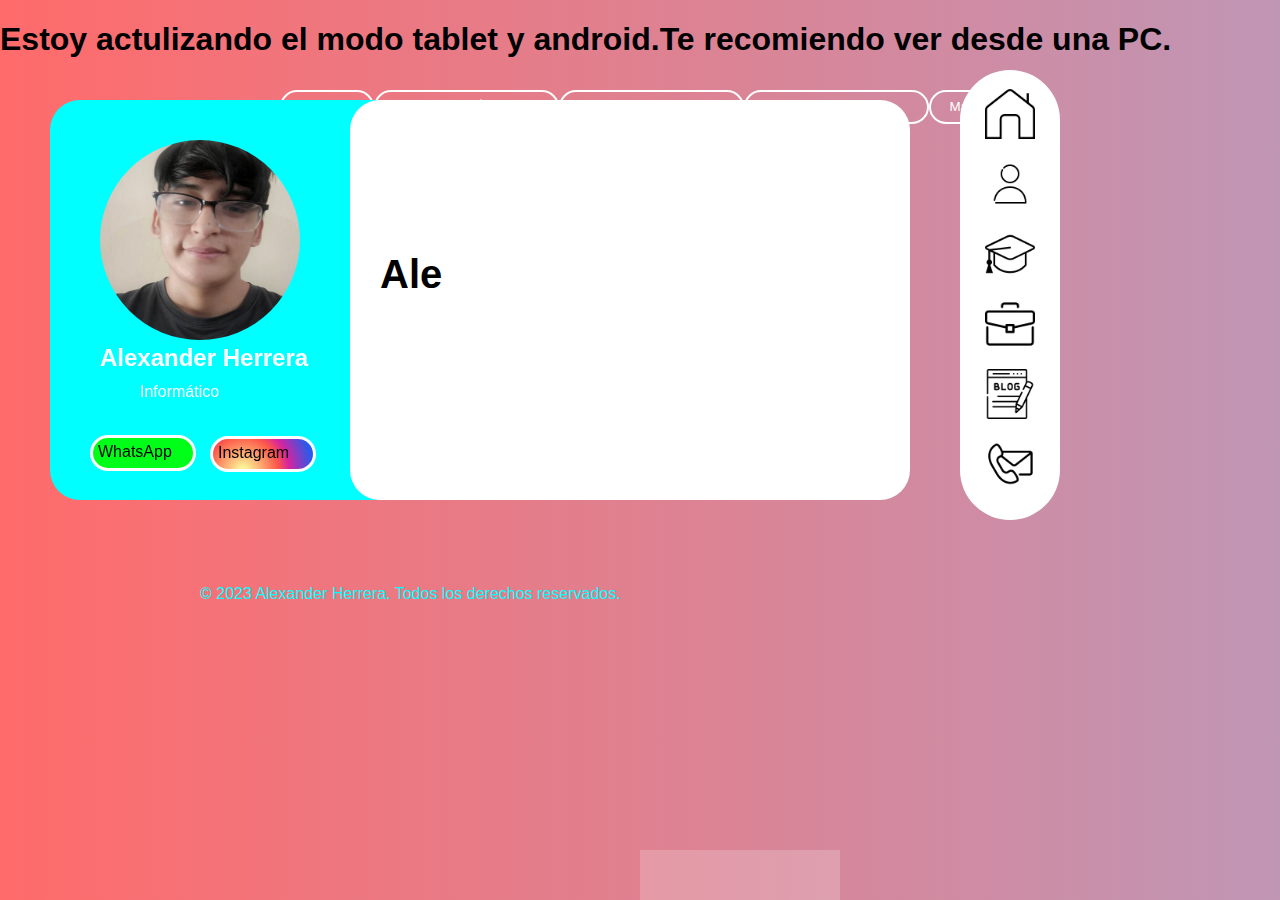
==== commit c6618522: "Update index.html" ====
--- a/index.html
+++ b/index.html
@@ -13,7 +13,7 @@
     
 </head>
 <body>
-  
+  <h1 id="alertaa">Estoy actulizando el modo tablet y android.Te recomiendo ver desde una PC. </h1>
 <div id="modal">
     <img src="modal.png" class="modalmodal">
     <div id="cerrarmodal"><h2>X</h2></div>
--- a/android/medio.css
+++ b/android/medio.css
@@ -337,4 +337,11 @@
  #modal{
    display: block;
  }
-}
+     #alertaa{
+   display: block;
+   position: absolute;
+   font-size: 14px;
+   top: 60px;
+   left: 15%;
+ }
+}
